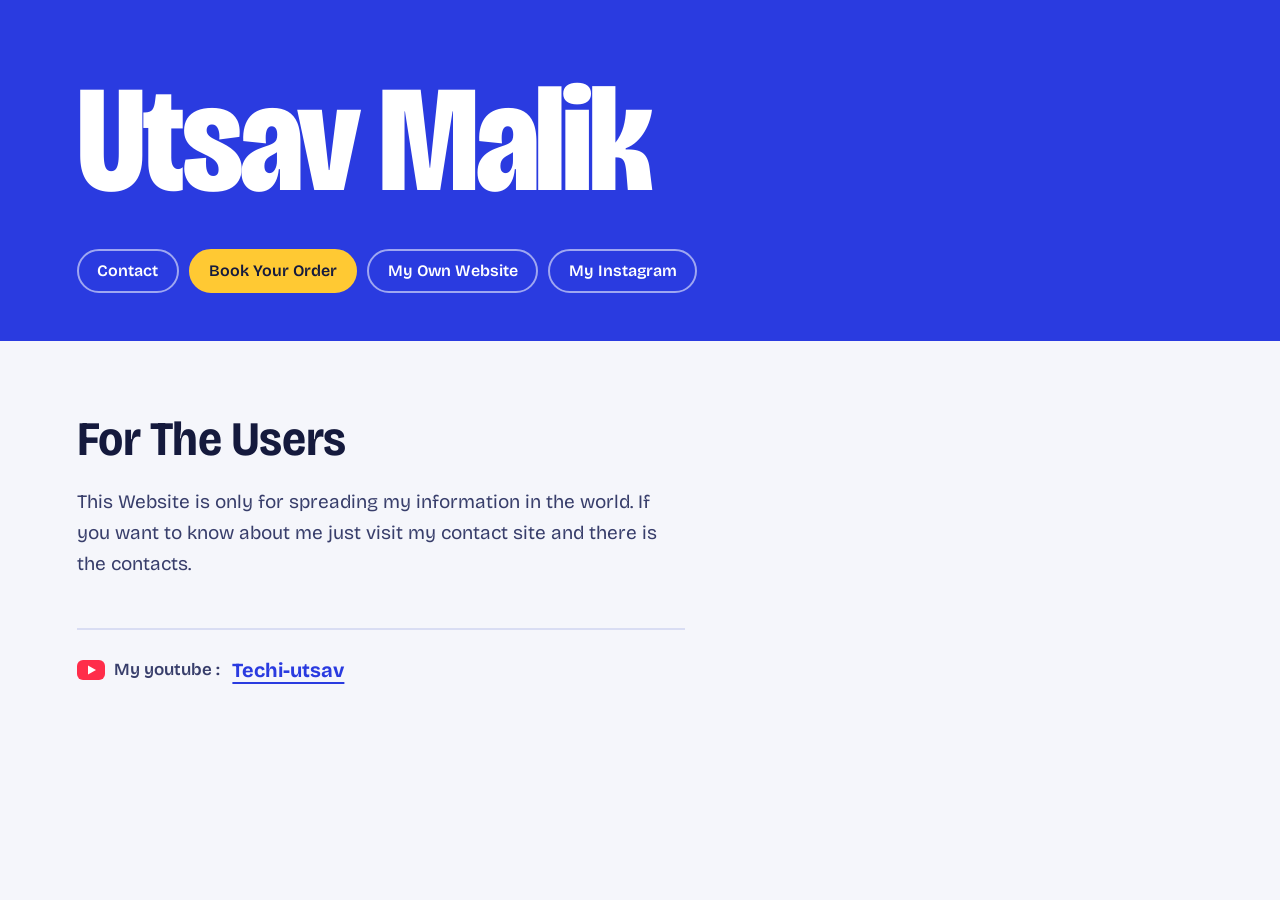
==== index.html @ 775fc71d "Add files via upload" ====
<!DOCTYPE html>
<html lang="en">
<head>
    <meta charset="UTF-8">
    <meta name="viewport" content="width=device-width, initial-scale=1.0">
    <title>My Portfolio</title>
    <link rel="stylesheet" href="index.css">
</head>
<body>
    <header>
<section1>
    <H1>Utsav Malik</H1>
    <nav>
     <a href="contact.html">Contact</a>
     <a href="bookyourweb.html">Book Your Order</a>
     <a href="https://portfolio-website-148y.onrender.com/">My Own Website</a>
     <a href="https://www.instagram.com/Techi_utsav">My Instagram</a>
    </nav>
</section1>
</header>

<H1>For The Users</H1>

<P>This Website is only for spreading my information in the world.
    If you want to know about me just visit my contact site and there is the contacts.
</P>

<Section2>
    <label for=youtube>My youtube :</label>
     <a href="https://www.youtube.com/@Techi-Utsav">Techi-utsav</a>
    

</Section2>
</body>
</html>
---- index.css ----
/* ==========================================================
   index.css — Utsav Malik portfolio
   Direction: a bold cobalt "poster" header with an oversized
   condensed name, and a quiet, readable page below it.
   ========================================================== */

@import url("https://fonts.googleapis.com/css2?family=Bricolage+Grotesque:opsz,wdth,wght@12..96,75..100,200..800&display=swap");

:root {
  /* Palette */
  --cobalt: #2a3be0;   /* header, links */
  --ink: #151a3d;      /* main text */
  --ink-soft: #383e6b; /* paragraph text */
  --paper: #f5f6fb;    /* page background */
  --mist: #d9ddf3;     /* dividers */
  --sun: #ffc933;      /* the one call-to-action + focus */

  /* Type */
  --font: "Bricolage Grotesque", system-ui, -apple-system, "Segoe UI", Roboto, sans-serif;

  /* Layout: shared left edge for the header and the content below it */
  --gutter: clamp(1.25rem, 6vw, 5rem);
  --edge: max(var(--gutter), calc((100% - 76rem) / 2));
  --measure: 38rem; /* comfortable line length for text */
}

/* ---------- Base ---------- */

*,
*::before,
*::after {
  box-sizing: border-box;
}

html {
  -webkit-text-size-adjust: 100%;
}

body {
  margin: 0;
  padding-bottom: clamp(3rem, 10vw, 6rem);
  background: var(--paper);
  color: var(--ink);
  font-family: var(--font);
  font-size: 1.0625rem;
  line-height: 1.65;
  font-optical-sizing: auto;
  -webkit-font-smoothing: antialiased;
}

::selection {
  background: var(--sun);
  color: var(--ink);
}

/* <section1> isn't a real HTML element, so make it behave like a block */
section1 {
  display: block;
}

:focus-visible {
  outline: 3px solid var(--cobalt);
  outline-offset: 3px;
}

/* ---------- Header ---------- */

header {
  background: var(--cobalt);
  color: #fff;
  padding: clamp(2rem, 7vw, 4.5rem) var(--edge) clamp(1.75rem, 5vw, 3rem);
}

header :focus-visible {
  outline-color: var(--sun);
}

/* The name: the one loud thing on the page */
header h1 {
  margin: 0;
  font-size: clamp(3.5rem, 15vw, 9.5rem);
  font-weight: 800;
  font-stretch: 78%;
  line-height: 0.9;
  letter-spacing: -0.02em;
  text-wrap: balance;
  animation: rise 700ms cubic-bezier(0.2, 0.7, 0.2, 1) both;
}

@keyframes rise {
  from {
    opacity: 0;
    transform: translateY(0.25em);
  }
}

/* ---------- Navigation ---------- */

nav {
  display: flex;
  flex-wrap: wrap;
  gap: 0.625rem;
  margin-top: clamp(1.5rem, 4vw, 2.5rem);
}

nav a {
  display: inline-flex;
  align-items: center;
  min-height: 2.75rem; /* comfortable tap target */
  padding: 0 1.15rem;
  border: 2px solid rgb(255 255 255 / 0.55);
  border-radius: 999px;
  color: #fff;
  font-size: 1rem;
  font-weight: 600;
  line-height: 1;
  text-decoration: none;
  transition: background-color 0.15s, border-color 0.15s, color 0.15s;
}

nav a:hover {
  background: #fff;
  border-color: #fff;
  color: var(--cobalt);
}

/* The main action stands out from the other links */
nav a[href="bookyourweb.html"] {
  background: var(--sun);
  border-color: var(--sun);
  color: var(--ink);
}

nav a[href="bookyourweb.html"]:hover {
  background: #fff;
  border-color: #fff;
  color: var(--ink);
}

/* ---------- Content ---------- */

body > h1 {
  margin: clamp(2.5rem, 7vw, 4.5rem) var(--edge) 0;
  font-size: clamp(1.875rem, 5vw, 3rem);
  font-weight: 700;
  font-stretch: 90%;
  line-height: 1.1;
  letter-spacing: -0.01em;
  text-wrap: balance;
}

body > p {
  max-width: var(--measure);
  margin: 1.25rem var(--edge) 0;
  color: var(--ink-soft);
  font-size: 1.1875rem;
  text-wrap: pretty;
}

/* ---------- YouTube row ---------- */

body > section2 {
  display: flex;
  flex-wrap: wrap;
  align-items: center;
  gap: 0.5rem 0.75rem;
  max-width: var(--measure);
  margin: clamp(2rem, 5vw, 3rem) var(--edge) 0;
  padding-top: 1.5rem;
  border-top: 2px solid var(--mist);
}

label {
  display: inline-flex;
  align-items: center;
  gap: 0.6rem;
  color: var(--ink-soft);
  font-weight: 600;
}

/* Small YouTube-style play badge, drawn with an inline SVG */
label::before {
  content: "";
  flex: none;
  width: 1.75rem;
  height: 1.25rem;
  background: url("data:image/svg+xml,%3Csvg xmlns='http://www.w3.org/2000/svg' viewBox='0 0 28 20'%3E%3Crect width='28' height='20' rx='6' fill='%23ff2d4a'/%3E%3Cpath d='M11 5.5v9l8-4.5z' fill='%23fff'/%3E%3C/svg%3E")
    center / contain no-repeat;
}

body > section2 a {
  border-radius: 0.15em;
  color: var(--cobalt);
  font-size: 1.25rem;
  font-weight: 700;
  text-decoration: underline;
  text-decoration-thickness: 2px;
  text-underline-offset: 0.25em;
  transition: background-color 0.15s, color 0.15s, box-shadow 0.15s;
}

body > section2 a:hover {
  background: var(--sun);
  box-shadow: 0 0 0 0.2em var(--sun); /* highlight without shifting layout */
  color: var(--ink);
}

/* ---------- Accessibility ---------- */

@media (prefers-reduced-motion: reduce) {
  header h1 {
    animation: none;
  }

  nav a,
  body > section2 a {
    transition: none;
  }
}
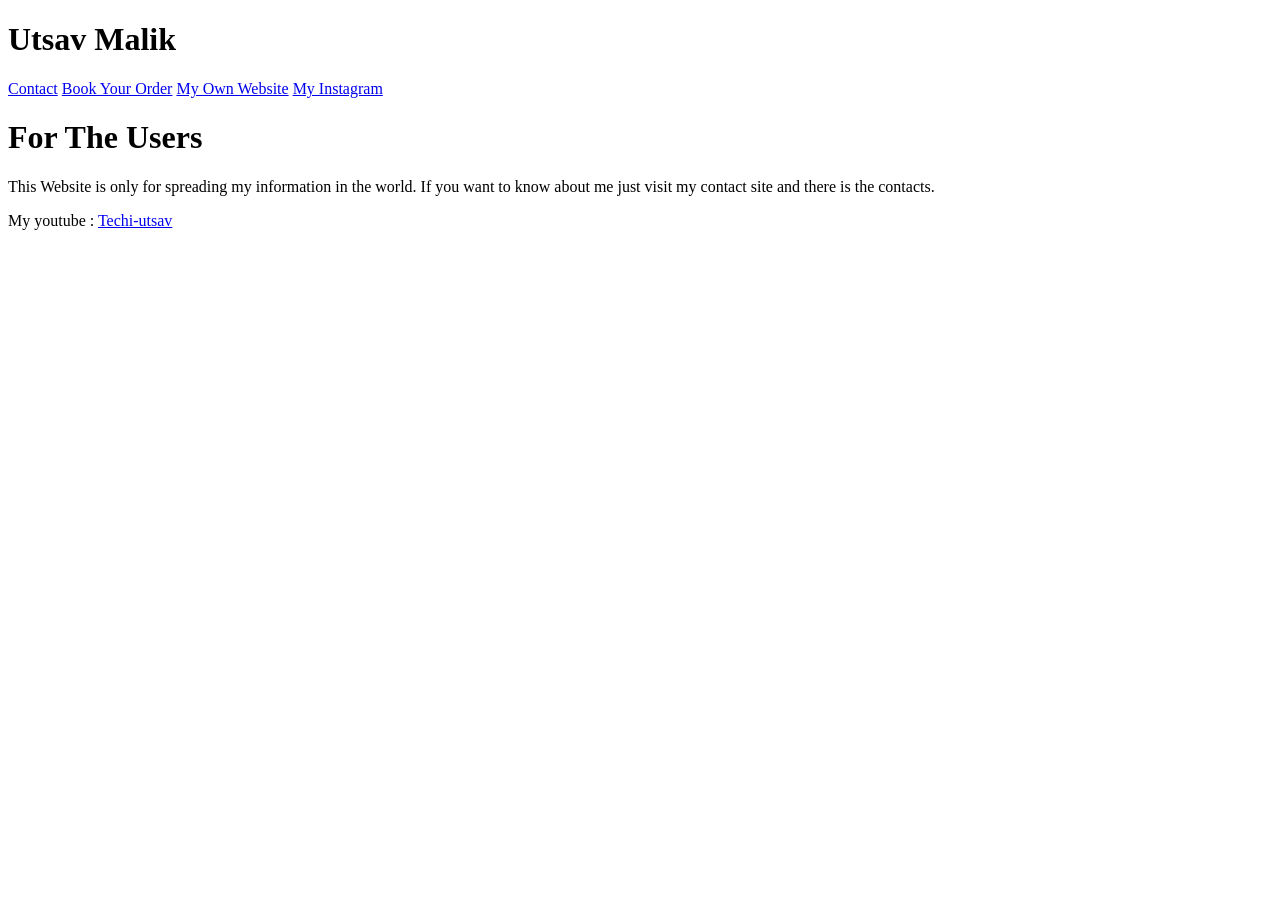
==== commit b92b51e2: "Add files via upload" ====
--- a/index.html
+++ b/index.html
@@ -1,35 +1,44 @@
-<!DOCTYPE html>
-<html lang="en">
-<head>
-    <meta charset="UTF-8">
-    <meta name="viewport" content="width=device-width, initial-scale=1.0">
-    <title>My Portfolio</title>
-    <link rel="stylesheet" href="index.css">
-</head>
-<body>
-    <header>
-<section1>
-    <H1>Utsav Malik</H1>
-    <nav>
-     <a href="contact.html">Contact</a>
-     <a href="bookyourweb.html">Book Your Order</a>
-     <a href="https://portfolio-website-148y.onrender.com/">My Own Website</a>
-     <a href="https://www.instagram.com/Techi_utsav">My Instagram</a>
-    </nav>
-</section1>
-</header>
-
-<H1>For The Users</H1>
-
-<P>This Website is only for spreading my information in the world.
-    If you want to know about me just visit my contact site and there is the contacts.
-</P>
-
-<Section2>
-    <label for=youtube>My youtube :</label>
-     <a href="https://www.youtube.com/@Techi-Utsav">Techi-utsav</a>
-    
-
-</Section2>
-</body>
-</html>+<!DOCTYPE html>
+<html lang="en">
+<head>
+    <meta charset="UTF-8">
+    <meta name="viewport" content="width=device-width, initial-scale=1.0">
+    <title>My Portfolio</title>
+    <link rel="stylesheet" href="index.css">
+    <link rel="stylesheet" href="visitors.css">
+</head>
+<body>
+    <div class="visitor-bar" id="visitorBar" role="status" aria-live="polite">
+        <span class="visitor-bar__dot" aria-hidden="true"></span>
+        <span>Total visitors</span>
+        <strong class="visitor-bar__count" id="visitorCount">…</strong>
+    </div>
+
+    <header>
+<section1>
+    <H1>Utsav Malik</H1>
+    <nav>
+     <a href="contact.html">Contact</a>
+     <a href="bookyourweb.html">Book Your Order</a>
+     <a href="https://portfolio-website-148y.onrender.com/">My Own Website</a>
+     <a href="https://www.instagram.com/Techi_utsav">My Instagram</a>
+    </nav>
+</section1>
+</header>
+
+<H1>For The Users</H1>
+
+<P>This Website is only for spreading my information in the world.
+    If you want to know about me just visit my contact site and there is the contacts.
+</P>
+
+<Section2>
+    <label for=youtube>My youtube :</label>
+     <a href="https://www.youtube.com/@Techi-Utsav">Techi-utsav</a>
+    
+
+</Section2>
+
+<script src="visitors.js" defer></script>
+</body>
+</html>
--- a/visitors.css
+++ b/visitors.css
@@ -0,0 +1,52 @@
+/* visitors.css — slim visitor-counter bar shown at the top of every page */
+
+.visitor-bar {
+  display: flex;
+  align-items: center;
+  justify-content: center;
+  gap: 0.6rem;
+  padding: 0.5rem 1rem;
+  background: #151a3d;
+  color: #d9ddf3;
+  font-family: inherit;
+  font-size: 0.875rem;
+  font-weight: 600;
+  line-height: 1.3;
+  letter-spacing: 0.01em;
+}
+
+.visitor-bar[hidden] {
+  display: none;
+}
+
+.visitor-bar__dot {
+  flex: none;
+  width: 0.55rem;
+  height: 0.55rem;
+  border-radius: 50%;
+  background: #3ddc84;
+  animation: visitor-pulse 2s infinite;
+}
+
+.visitor-bar__count {
+  color: #ffc933;
+  font-size: 1rem;
+  font-weight: 800;
+  font-variant-numeric: tabular-nums;
+}
+
+@keyframes visitor-pulse {
+  0% {
+    box-shadow: 0 0 0 0 rgb(61 220 132 / 0.6);
+  }
+  70%,
+  100% {
+    box-shadow: 0 0 0 0.5rem rgb(61 220 132 / 0);
+  }
+}
+
+@media (prefers-reduced-motion: reduce) {
+  .visitor-bar__dot {
+    animation: none;
+  }
+}
